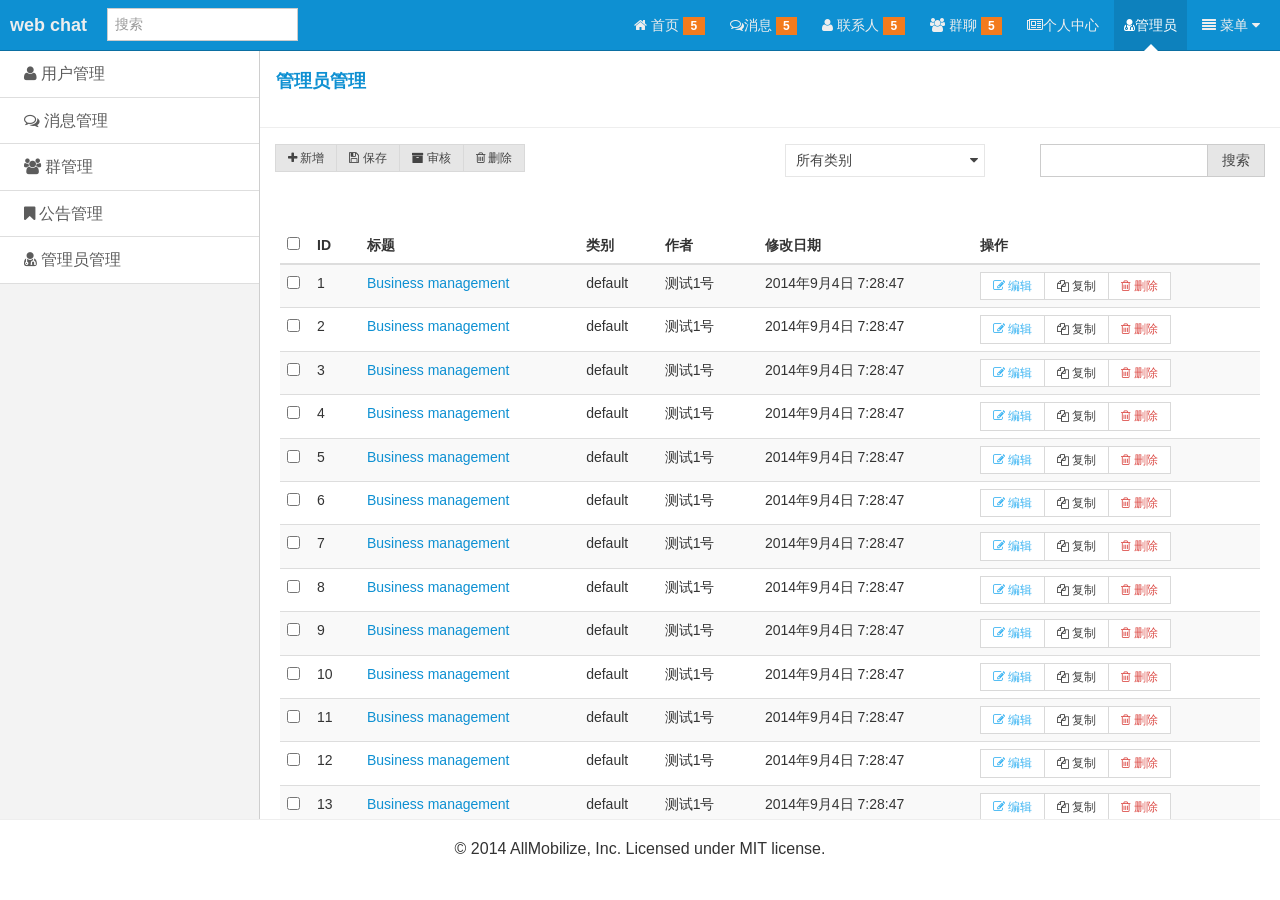
==== chat-web/src/main/webapp/admin-admin.html @ d7d0acbb "添加管理员管理，群管理，消息管理，推送管理页面。 更新用户管理，管理员页面，个人中心页面，首页" ====
<!doctype html>
<html class="no-js fixed-layout">
<head>
	<meta charset="utf-8">
	<meta http-equiv="X-UA-Compatible" content="IE=edge">
	<title>管理员管理</title>
	<meta name="description" content="这是一个admin页面">
	<meta name="keywords" content="admin">
	<meta name="viewport" content="width=device-width, initial-scale=1">
	<meta name="renderer" content="webkit">
	<meta http-equiv="Cache-Control" content="no-siteapp" />
	<link rel="icon" type="image/png" href="assets/i/favicon.png">
	<link rel="apple-touch-icon-precomposed" href="assets/i/app-icon72x72@2x.png">
	<meta name="apple-mobile-web-app-title" content="Amaze UI" />
	<link rel="stylesheet" href="assets/css/amazeui.min.css"/>
	<link rel="stylesheet" href="assets/css/admin.css">
</head>
<body>
	<header class="am-topbar am-topbar-inverse admin-header">
		<div class="am-topbar-brand"><strong>web chat</strong></div>
		<button class="am-topbar-btn am-topbar-toggle am-btn am-btn-sm am-btn-success am-show-sm-only" data-am-collapse="{target: '#topbar-collapse'}"><span class="am-sr-only">导航切换</span> <span class="am-icon-bars"></span></button>
	
		<div class="am-collapse am-topbar-collapse" id="topbar-collapse">
			<!-- 搜索框（通过键入名称模糊搜索好友和群）-->
			<form class="am-topbar-form am-topbar-left am-form-inline" role="search">
				<div class="am-form-group">
					<input type="text" class="am-form-field am-input-sm" placeholder="搜索">
				</div>
			</form>
			<!-- 导航栏-->
			<ul class="am-nav am-nav-pills am-topbar-nav am-topbar-right admin-header-list">
				<li><a href="index.html"><span class="am-icon-home"></span> 首页 <span class="am-badge am-badge-warning">5</span></a></li>
				<li><a href="messages.html"><span class="am-icon-comments-o"></span>消息 <span class="am-badge am-badge-warning">5</span></a></li>
				<li><a href="friends.html"><span class="am-icon-user"></span> 联系人 <span class="am-badge am-badge-warning">5</span></a></li>
				<li><a href="flocks.html"><span class="am-icon-group"></span> 群聊 <span class="am-badge am-badge-warning">5</span></a></li>
				<li><a href="personalInfo.html"><span class="am-icon-newspaper-o"></span>个人中心</a></li>
				<li class="am-active"><a href="admin.html"><span class="am-icon-user-md"></span>管理员</a></li>
				<li class="am-dropdown" data-am-dropdown>
					<a class="am-dropdown-toggle" data-am-dropdown-toggle href="javascript:;"><span class="am-icon-align-justify"></span> 菜单 <span class="am-icon-caret-down"></span></a>
					<ul class="am-dropdown-content">
						<li><a href="#"><span class="am-icon-cog"></span> 设置</a></li>
						<li><a href="#"><span class="am-icon-puzzle-piece"></span> 帮助</a></li>
						<li><a href="#"><span class="am-icon-power-off"></span> 退出</a></li>
						<li><a href="#"><span class="am-icon-arrows-h"></span> 切换用户</a></li>
					</ul>
				</li>
			</ul>
		</div>
	</header>

	<div class="am-cf admin-main" style="height:91%;">
		<!-- sidebar start -->
		<div class="admin-sidebar am-offcanvas" id="admin-offcanvas">
			<ul class="am-list admin-sidebar-list">
				<li ><a href="admin-user.html"><span class="am-icon-user"></span> 用户管理</a></li>
				<li><a href="admin-message.html"><span class="am-icon-comments-o"></span> 消息管理</a></li>
				<li><a href="admin-flock.html"><span class="am-icon-group"></span> 群管理</a></li>
				<li><a href="admin-push.html"><span class="am-icon-bookmark"></span> 公告管理</a></li>
				<li class="am-active"><a href="admin-admin.html"><span class="am-icon-user-md"></span> 管理员管理</a></li>
			</ul>
		</div>
		<!-- content start -->
		<div class="admin-content" style="height:100%">
			<div class="am-cf am-padding am-padding-bottom " style="height:10%;border-bottom:1px solid #eeeeee;">
				<div class="am-fl am-cf"><strong class="am-text-primary am-text-lg">管理员管理</strong></div>
			</div>

			<div class="am-g am-margin-top" style="height:10%">
				<div class="am-u-sm-12 am-u-md-6">
					<div class="am-btn-toolbar">
						<div class="am-btn-group am-btn-group-xs">
					        <button type="button" class="am-btn am-btn-default"><span class="am-icon-plus"></span> 新增</button>
					        <button type="button" class="am-btn am-btn-default"><span class="am-icon-save"></span> 保存</button>
					        <button type="button" class="am-btn am-btn-default"><span class="am-icon-archive"></span> 审核</button>
					        <button type="button" class="am-btn am-btn-default"><span class="am-icon-trash-o"></span> 删除</button>
						</div>
					</div>
			  </div>
			  <div class="am-u-sm-12 am-u-md-3 ">
			    <div class="am-form-group">
			      <select data-am-selected="{btnSize: 'sm'}">
			        <option value="option1">所有类别</option>
			        <option value="option2">IT业界</option>
			        <option value="option3">数码产品</option>
			        <option value="option3">笔记本电脑</option>
			        <option value="option3">平板电脑</option>
			        <option value="option3">只能手机</option>
			        <option value="option3">超极本</option>
			      </select>
			    </div>
			  </div>
			  <div class="am-u-sm-12 am-u-md-3">
			    <div class="am-input-group am-input-group-sm">
			      <input type="text" class="am-form-field">
			    <span class="am-input-group-btn">
			      <button class="am-btn am-btn-default" type="button">搜索</button>
			    </span>
			    </div>
			  </div>
			</div>
		
			<div class="am-g am-scrollable-vertical" style="height:80%">
		      <div class="am-u-sm-12">
		        <form class="am-form">
		          <table class="am-table am-table-striped am-table-hover table-main">
		            <thead>
		            <tr>
		              <th class="table-check"><input type="checkbox" /></th><th class="table-id">ID</th><th class="table-title">标题</th><th class="table-type">类别</th><th class="table-author am-hide-sm-only">作者</th><th class="table-date am-hide-sm-only">修改日期</th><th class="table-set">操作</th>
		            </tr>
		            </thead>
		            <tbody>
		            <tr>
		              <td><input type="checkbox" /></td>
		              <td>1</td>
		              <td><a href="#">Business management</a></td>
		              <td>default</td>
		              <td class="am-hide-sm-only">测试1号</td>
		              <td class="am-hide-sm-only">2014年9月4日 7:28:47</td>
		              <td>
		                <div class="am-btn-toolbar">
		                  <div class="am-btn-group am-btn-group-xs">
		                    <button class="am-btn am-btn-default am-btn-xs am-text-secondary"><span class="am-icon-pencil-square-o"></span> 编辑</button>
		                    <button class="am-btn am-btn-default am-btn-xs am-hide-sm-only"><span class="am-icon-copy"></span> 复制</button>
		                    <button class="am-btn am-btn-default am-btn-xs am-text-danger am-hide-sm-only"><span class="am-icon-trash-o"></span> 删除</button>
		                  </div>
		                </div>
		              </td>
		            </tr>
		            <tr>
		              <td><input type="checkbox" /></td>
		              <td>2</td>
		              <td><a href="#">Business management</a></td>
		              <td>default</td>
		              <td class="am-hide-sm-only">测试1号</td>
		              <td class="am-hide-sm-only">2014年9月4日 7:28:47</td>
		              <td>
		                <div class="am-btn-toolbar">
		                  <div class="am-btn-group am-btn-group-xs">
		                    <button class="am-btn am-btn-default am-btn-xs am-text-secondary"><span class="am-icon-pencil-square-o"></span> 编辑</button>
		                    <button class="am-btn am-btn-default am-btn-xs am-hide-sm-only"><span class="am-icon-copy"></span> 复制</button>
		                    <button class="am-btn am-btn-default am-btn-xs am-text-danger am-hide-sm-only"><span class="am-icon-trash-o"></span> 删除</button>
		                  </div>
		                </div>
		              </td>
		            </tr>
		            <tr>
		              <td><input type="checkbox" /></td>
		              <td>3</td>
		              <td><a href="#">Business management</a></td>
		              <td>default</td>
		              <td class="am-hide-sm-only">测试1号</td>
		              <td class="am-hide-sm-only">2014年9月4日 7:28:47</td>
		              <td>
		                <div class="am-btn-toolbar">
		                  <div class="am-btn-group am-btn-group-xs">
		                    <button class="am-btn am-btn-default am-btn-xs am-text-secondary"><span class="am-icon-pencil-square-o"></span> 编辑</button>
		                    <button class="am-btn am-btn-default am-btn-xs am-hide-sm-only"><span class="am-icon-copy"></span> 复制</button>
		                    <button class="am-btn am-btn-default am-btn-xs am-text-danger am-hide-sm-only"><span class="am-icon-trash-o"></span> 删除</button>
		                  </div>
		                </div>
		              </td>
		            </tr>
		            <tr>
		              <td><input type="checkbox" /></td>
		              <td>4</td>
		              <td><a href="#">Business management</a></td>
		              <td>default</td>
		              <td class="am-hide-sm-only">测试1号</td>
		              <td class="am-hide-sm-only">2014年9月4日 7:28:47</td>
		              <td>
		                <div class="am-btn-toolbar">
		                  <div class="am-btn-group am-btn-group-xs">
		                    <button class="am-btn am-btn-default am-btn-xs am-text-secondary"><span class="am-icon-pencil-square-o"></span> 编辑</button>
		                    <button class="am-btn am-btn-default am-btn-xs am-hide-sm-only"><span class="am-icon-copy"></span> 复制</button>
		                    <button class="am-btn am-btn-default am-btn-xs am-text-danger am-hide-sm-only"><span class="am-icon-trash-o"></span> 删除</button>
		                  </div>
		                </div>
		              </td>
		            </tr>
		            <tr>
		              <td><input type="checkbox" /></td>
		              <td>5</td>
		              <td><a href="#">Business management</a></td>
		              <td>default</td>
		              <td class="am-hide-sm-only">测试1号</td>
		              <td class="am-hide-sm-only">2014年9月4日 7:28:47</td>
		              <td>
		                <div class="am-btn-toolbar">
		                  <div class="am-btn-group am-btn-group-xs">
		                    <button class="am-btn am-btn-default am-btn-xs am-text-secondary"><span class="am-icon-pencil-square-o"></span> 编辑</button>
		                    <button class="am-btn am-btn-default am-btn-xs am-hide-sm-only"><span class="am-icon-copy"></span> 复制</button>
		                    <button class="am-btn am-btn-default am-btn-xs am-text-danger am-hide-sm-only"><span class="am-icon-trash-o"></span> 删除</button>
		                  </div>
		                </div>
		              </td>
		            </tr>
		            <tr>
		              <td><input type="checkbox" /></td>
		              <td>6</td>
		              <td><a href="#">Business management</a></td>
		              <td>default</td>
		              <td class="am-hide-sm-only">测试1号</td>
		              <td class="am-hide-sm-only">2014年9月4日 7:28:47</td>
		              <td>
		                <div class="am-btn-toolbar">
		                  <div class="am-btn-group am-btn-group-xs">
		                    <button class="am-btn am-btn-default am-btn-xs am-text-secondary"><span class="am-icon-pencil-square-o"></span> 编辑</button>
		                    <button class="am-btn am-btn-default am-btn-xs am-hide-sm-only"><span class="am-icon-copy"></span> 复制</button>
		                    <button class="am-btn am-btn-default am-btn-xs am-text-danger am-hide-sm-only"><span class="am-icon-trash-o"></span> 删除</button>
		                  </div>
		                </div>
		              </td>
		            </tr>
		            <tr>
		              <td><input type="checkbox" /></td>
		              <td>7</td>
		              <td><a href="#">Business management</a></td>
		              <td>default</td>
		              <td class="am-hide-sm-only">测试1号</td>
		              <td class="am-hide-sm-only">2014年9月4日 7:28:47</td>
		              <td>
		                <div class="am-btn-toolbar">
		                  <div class="am-btn-group am-btn-group-xs">
		                    <button class="am-btn am-btn-default am-btn-xs am-text-secondary"><span class="am-icon-pencil-square-o"></span> 编辑</button>
		                    <button class="am-btn am-btn-default am-btn-xs am-hide-sm-only"><span class="am-icon-copy"></span> 复制</button>
		                    <button class="am-btn am-btn-default am-btn-xs am-text-danger am-hide-sm-only"><span class="am-icon-trash-o"></span> 删除</button>
		                  </div>
		                </div>
		              </td>
		            </tr>
		            <tr>
		              <td><input type="checkbox" /></td>
		              <td>8</td>
		              <td><a href="#">Business management</a></td>
		              <td>default</td>
		              <td class="am-hide-sm-only">测试1号</td>
		              <td class="am-hide-sm-only">2014年9月4日 7:28:47</td>
		              <td>
		                <div class="am-btn-toolbar">
		                  <div class="am-btn-group am-btn-group-xs">
		                    <button class="am-btn am-btn-default am-btn-xs am-text-secondary"><span class="am-icon-pencil-square-o"></span> 编辑</button>
		                    <button class="am-btn am-btn-default am-btn-xs am-hide-sm-only"><span class="am-icon-copy"></span> 复制</button>
		                    <button class="am-btn am-btn-default am-btn-xs am-text-danger am-hide-sm-only"><span class="am-icon-trash-o"></span> 删除</button>
		                  </div>
		                </div>
		              </td>
		            </tr>
		            <tr>
		              <td><input type="checkbox" /></td>
		              <td>9</td>
		              <td><a href="#">Business management</a></td>
		              <td>default</td>
		              <td class="am-hide-sm-only">测试1号</td>
		              <td class="am-hide-sm-only">2014年9月4日 7:28:47</td>
		              <td>
		                <div class="am-btn-toolbar">
		                  <div class="am-btn-group am-btn-group-xs">
		                    <button class="am-btn am-btn-default am-btn-xs am-text-secondary"><span class="am-icon-pencil-square-o"></span> 编辑</button>
		                    <button class="am-btn am-btn-default am-btn-xs am-hide-sm-only"><span class="am-icon-copy"></span> 复制</button>
		                    <button class="am-btn am-btn-default am-btn-xs am-text-danger am-hide-sm-only"><span class="am-icon-trash-o"></span> 删除</button>
		                  </div>
		                </div>
		              </td>
		            </tr>
		            <tr>
		              <td><input type="checkbox" /></td>
		              <td>10</td>
		              <td><a href="#">Business management</a></td>
		              <td>default</td>
		              <td class="am-hide-sm-only">测试1号</td>
		              <td class="am-hide-sm-only">2014年9月4日 7:28:47</td>
		              <td>
		                <div class="am-btn-toolbar">
		                  <div class="am-btn-group am-btn-group-xs">
		                    <button class="am-btn am-btn-default am-btn-xs am-text-secondary"><span class="am-icon-pencil-square-o"></span> 编辑</button>
		                    <button class="am-btn am-btn-default am-btn-xs am-hide-sm-only"><span class="am-icon-copy"></span> 复制</button>
		                    <button class="am-btn am-btn-default am-btn-xs am-text-danger am-hide-sm-only"><span class="am-icon-trash-o"></span> 删除</button>
		                  </div>
		                </div>
		              </td>
		            </tr>
		            <tr>
		              <td><input type="checkbox" /></td>
		              <td>11</td>
		              <td><a href="#">Business management</a></td>
		              <td>default</td>
		              <td class="am-hide-sm-only">测试1号</td>
		              <td class="am-hide-sm-only">2014年9月4日 7:28:47</td>
		              <td>
		                <div class="am-btn-toolbar">
		                  <div class="am-btn-group am-btn-group-xs">
		                    <button class="am-btn am-btn-default am-btn-xs am-text-secondary"><span class="am-icon-pencil-square-o"></span> 编辑</button>
		                    <button class="am-btn am-btn-default am-btn-xs am-hide-sm-only"><span class="am-icon-copy"></span> 复制</button>
		                    <button class="am-btn am-btn-default am-btn-xs am-text-danger am-hide-sm-only"><span class="am-icon-trash-o"></span> 删除</button>
		                  </div>
		                </div>
		              </td>
		            </tr>
		            <tr>
		              <td><input type="checkbox" /></td>
		              <td>12</td>
		              <td><a href="#">Business management</a></td>
		              <td>default</td>
		              <td class="am-hide-sm-only">测试1号</td>
		              <td class="am-hide-sm-only">2014年9月4日 7:28:47</td>
		              <td>
		                <div class="am-btn-toolbar">
		                  <div class="am-btn-group am-btn-group-xs">
		                    <button class="am-btn am-btn-default am-btn-xs am-text-secondary"><span class="am-icon-pencil-square-o"></span> 编辑</button>
		                    <button class="am-btn am-btn-default am-btn-xs am-hide-sm-only"><span class="am-icon-copy"></span> 复制</button>
		                    <button class="am-btn am-btn-default am-btn-xs am-text-danger am-hide-sm-only"><span class="am-icon-trash-o"></span> 删除</button>
		                  </div>
		                </div>
		              </td>
		            </tr>
		            <tr>
		              <td><input type="checkbox" /></td>
		              <td>13</td>
		              <td><a href="#">Business management</a></td>
		              <td>default</td>
		              <td class="am-hide-sm-only">测试1号</td>
		              <td class="am-hide-sm-only">2014年9月4日 7:28:47</td>
		              <td>
		                <div class="am-btn-toolbar">
		                  <div class="am-btn-group am-btn-group-xs">
		                    <button class="am-btn am-btn-default am-btn-xs am-text-secondary"><span class="am-icon-pencil-square-o"></span> 编辑</button>
		                    <button class="am-btn am-btn-default am-btn-xs am-hide-sm-only"><span class="am-icon-copy"></span> 复制</button>
		                    <button class="am-btn am-btn-default am-btn-xs am-text-danger am-hide-sm-only"><span class="am-icon-trash-o"></span> 删除</button>
		                  </div>
		                </div>
		              </td>
		            </tr>
		            <tr>
		              <td><input type="checkbox" /></td>
		              <td>14</td>
		              <td><a href="#">Business management</a></td>
		              <td>default</td>
		              <td class="am-hide-sm-only">测试14号</td>
		              <td class="am-hide-sm-only">2014年9月4日 7:28:47</td>
		              <td>
		                <div class="am-btn-toolbar">
		                  <div class="am-btn-group am-btn-group-xs">
		                    <button class="am-btn am-btn-default am-btn-xs am-text-secondary"><span class="am-icon-pencil-square-o"></span> 编辑</button>
		                    <button class="am-btn am-btn-default am-btn-xs am-hide-sm-only"><span class="am-icon-copy"></span> 复制</button>
		                    <button class="am-btn am-btn-default am-btn-xs am-text-danger am-hide-sm-only"><span class="am-icon-trash-o"></span> 删除</button>
		                  </div>
		                </div>
		              </td>
		            </tr>
		            <tr>
		              <td><input type="checkbox" /></td>
		              <td>15</td>
		              <td><a href="#">Business management</a></td>
		              <td>default</td>
		              <td class="am-hide-sm-only">测试1号</td>
		              <td class="am-hide-sm-only">2014年9月4日 7:28:47</td>
		              <td>
		                <div class="am-btn-toolbar">
		                  <div class="am-btn-group am-btn-group-xs">
		                    <button class="am-btn am-btn-default am-btn-xs am-text-secondary"><span class="am-icon-pencil-square-o"></span> 编辑</button>
		                    <button class="am-btn am-btn-default am-btn-xs am-hide-sm-only"><span class="am-icon-copy"></span> 复制</button>
		                    <button class="am-btn am-btn-default am-btn-xs am-text-danger am-hide-sm-only"><span class="am-icon-trash-o"></span> 删除</button>
		                  </div>
		                </div>
		              </td>
		            </tr>
		            </tbody>
		          </table>
		          <div class="am-cf">
		            共 15 条记录
		            <div class="am-fr">
		              <ul class="am-pagination">
		                <li class="am-disabled"><a href="#">«</a></li>
		                <li class="am-active"><a href="#">1</a></li>
		                <li><a href="#">2</a></li>
		                <li><a href="#">3</a></li>
		                <li><a href="#">4</a></li>
		                <li><a href="#">5</a></li>
		                <li><a href="#">»</a></li>
		              </ul>
		            </div>
		          </div>
		          <hr />
		          <p>注：.....</p>
		        </form>
		      </div>
		    </div>
		</div>
	</div>

	<a href="#" class="am-icon-btn am-icon-th-list am-show-sm-only admin-menu" data-am-offcanvas="{target: '#admin-offcanvas'}"></a>

	<footer >
		<hr>
		<p style="text-align: center;">© 2014 AllMobilize, Inc. Licensed under MIT license.</p>
	</footer>
	<script src="assets/js/jquery.min.js"></script>
	<script src="assets/js/amazeui.min.js"></script>
	<script src="assets/js/app.js"></script>
	<script type="text/javascript">
		<!--li标签选中样式设置 -->
		$(document).ready(function(){
			$("ul li").click(function(){
				$(this).addClass("am-active").siblings().removeClass("am-active")
			});
		});
	</script>
</body>
</html>
---- chat-web/src/main/webapp/assets/css/admin.css ----
/**
 * admin.css
 */

ul {
  margin-top: 0;
}

.admin-icon-yellow {
  color: #ffbe40;
}

.admin-header {
  font-size: 1.4rem;
  margin-bottom: 0;
}

.admin-header-list a:hover :after {
  content: none;
}

.admin-main {
  background: #f3f3f3;
}

.admin-menu {
  position: fixed;
  z-index: 10;
  bottom: 30px;
  right: 20px;
}

.admin-sidebar {
  width: 260px;
  min-height: 100%;
  float: left;
  border-right: 1px solid #cecece;
}

.admin-sidebar-list {
  margin-bottom: 0;
}

.admin-sidebar-list li a {
  color: #5c5c5c;
  padding-left: 24px;
}

.admin-sidebar-list li:first-child {
  border-top: none;
}

.admin-sidebar-sub {
  margin-top: 0;
  margin-bottom: 0;
  box-shadow: 0 16px 8px -15px #e2e2e2 inset;
  background: #ececec;
  padding-left: 24px;
}

.admin-sidebar-sub li:first-child {
  border-top: 1px solid #dedede;
}

.admin-sidebar-panel {
  margin: 10px;
}

.admin-content {
  width: auto;
  overflow: hidden;
  height: 100%;
  background: #fff;
}

.admin-content-list {
  border: 1px solid #e9ecf1;
  margin-top: 0;
}

.admin-content-list li {
  border: 1px solid #e9ecf1;
  border-width: 0 1px;
  margin-left: -1px;
}

.admin-content-list li:first-child {
  border-left: none;
}

.admin-content-list li:last-child {
  border-right: none;
}

.admin-content-table a {
  color: #535353;
}
.admin-content-file {
  margin-bottom: 0;
  color: #666;
}

.admin-content-file p {
  margin: 0 0 5px 0;
  font-size: 1.4rem;
}

.admin-content-file li {
  padding: 10px 0;
}

.admin-content-file li:first-child {
  border-top: none;
}

.admin-content-file li:last-child {
  border-bottom: none;
}

.admin-content-file li .am-progress {
  margin-bottom: 4px;
}

.admin-content-file li .am-progress-bar {
  line-height: 14px;
}

.admin-content-task {
  margin-bottom: 0;
}

.admin-content-task li {
  padding: 5px 0;
  border-color: #eee;
}

.admin-content-task li:first-child {
  border-top: none;
}

.admin-content-task li:last-child {
  border-bottom: none;
}

.admin-task-meta {
  font-size: 1.2rem;
  color: #999;
}

.admin-task-bd {
  font-size: 1.4rem;
  margin-bottom: 5px;
}

.admin-content-comment {
  margin-bottom: 0;
}

.admin-content-comment .am-comment-bd {
  font-size: 1.4rem;
}

.admin-content-pagination {
  margin-bottom: 0;
}
.admin-content-pagination li a {
  padding: 4px 8px;
}

@media only screen and (min-width: 641px) {
  .admin-sidebar {
    display: block;
    position: static;
    background: none;
  }

  .admin-offcanvas-bar {
    position: static;
    width: auto;
    background: none;
    -webkit-transform: translate3d(0, 0, 0);
    -ms-transform: translate3d(0, 0, 0);
    transform: translate3d(0, 0, 0);
  }
  .admin-offcanvas-bar:after {
    content: none;
  }
}

@media only screen and (max-width: 640px) {
  .admin-sidebar {
    width: inherit;
  }

  .admin-offcanvas-bar {
    background: #f3f3f3;
  }

  .admin-offcanvas-bar:after {
    background: #BABABA;
  }

  .admin-sidebar-list a:hover, .admin-sidebar-list a:active{
    -webkit-transition: background-color .3s ease;
    -moz-transition: background-color .3s ease;
    -ms-transition: background-color .3s ease;
    -o-transition: background-color .3s ease;
    transition: background-color .3s ease;
    background: #E4E4E4;
  }

  .admin-content-list li {
    padding: 10px;
    border-width: 1px 0;
    margin-top: -1px;
  }

  .admin-content-list li:first-child {
    border-top: none;
  }

  .admin-content-list li:last-child {
    border-bottom: none;
  }

  .admin-form-text {
    text-align: left !important;
  }

}

/*
* user.html css
*/
.user-info {
  margin-bottom: 15px;
}

.user-info .am-progress {
  margin-bottom: 4px;
}

.user-info p {
  margin: 5px;
}

.user-info-order {
  font-size: 1.4rem;
}

/*
* errorLog.html css
*/

.error-log .am-pre-scrollable {
  max-height: 40rem;
}

/*
* table.html css
*/

.table-main {
  font-size: 1.4rem;
  padding: .5rem;
}

.table-main button {
  background: #fff;
}

.table-check {
  width: 30px;
}

.table-id {
  width: 50px;
}

@media only screen and (max-width: 640px) {
  .table-select {
    margin-top: 10px;
    margin-left: 5px;
  }
}

/*
gallery.html css
*/

.gallery-list li {
  padding: 10px;
}

.gallery-list a {
  color: #666;
}

.gallery-list a:hover {
  color: #3bb4f2;
}

.gallery-title {
  margin-top: 6px;
  font-size: 1.4rem;
}

.gallery-desc {
  font-size: 1.2rem;
  margin-top: 4px;
}

/*
 404.html css
*/

.page-404 {
  background: #fff;
  border: none;
  width: 200px;
  margin: 0 auto;
}


/*
 fixed-layout 固定头部和边栏布局
*/

.fixed-layout,
.fixed-layout body {
  height: 100%;
  overflow: hidden;
}

.fixed-layout .admin-header {
  position: fixed;
  top: 0;
  left: 0;
  right: 0;
  z-index: 1500;
}

.fixed-layout .admin-main {
  position: relative;
  height: 100%;
  padding-top: 51px;
}

/* .fixed-layout .admin-content, */
.fixed-layout .admin-sidebar {
  height: 100%;
  overflow-x: hidden;
  overflow-y: scroll;
}

.fixed-layout .admin-sidebar.am-active {
  z-index: 1600;
}
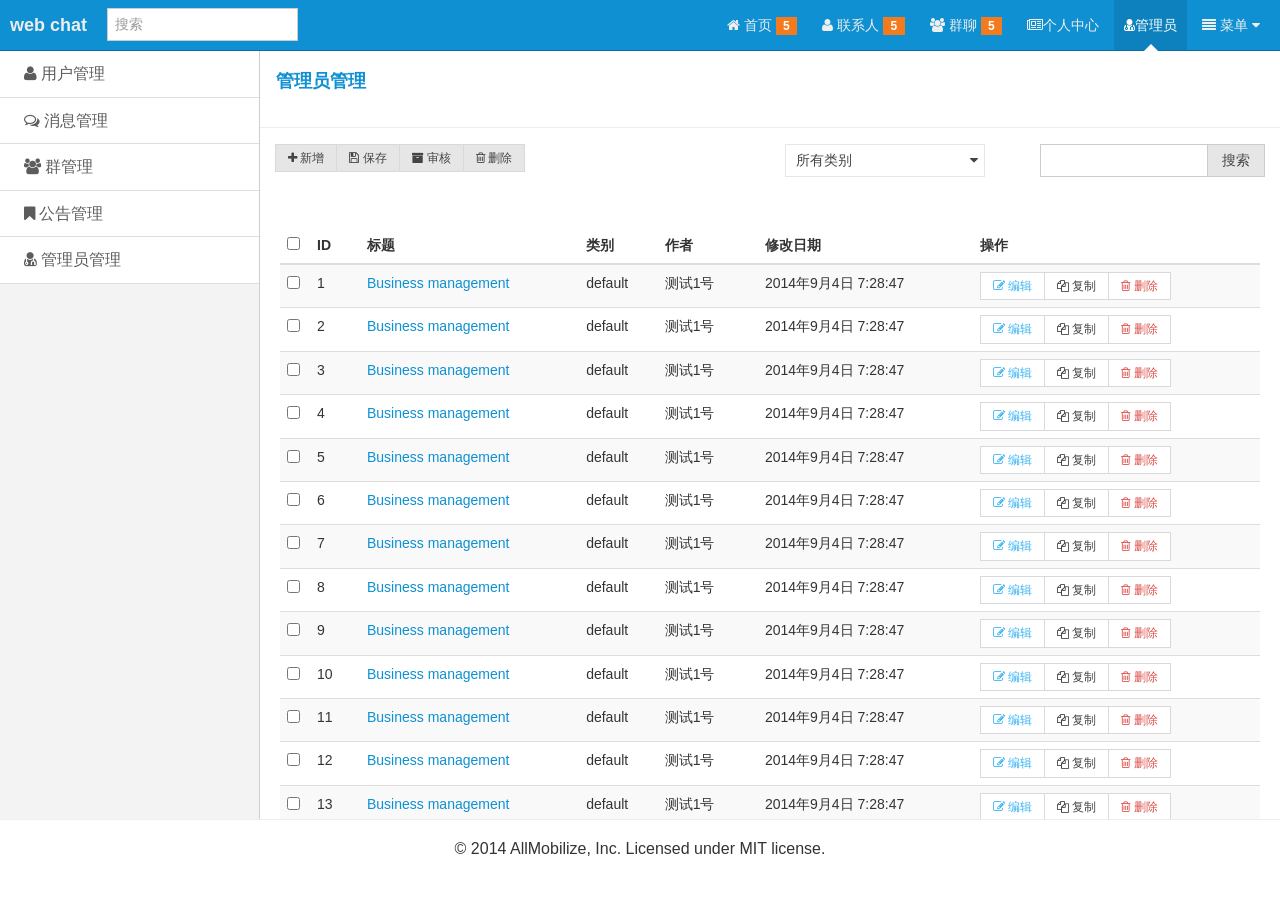
==== commit a987c4f5: "indexController添加登录页面图片生成和校验，修改页面布局" ====
--- a/chat-web/src/main/webapp/admin-admin.html
+++ b/chat-web/src/main/webapp/admin-admin.html
@@ -30,7 +30,6 @@
 			<!-- 导航栏-->
 			<ul class="am-nav am-nav-pills am-topbar-nav am-topbar-right admin-header-list">
 				<li><a href="index.html"><span class="am-icon-home"></span> 首页 <span class="am-badge am-badge-warning">5</span></a></li>
-				<li><a href="messages.html"><span class="am-icon-comments-o"></span>消息 <span class="am-badge am-badge-warning">5</span></a></li>
 				<li><a href="friends.html"><span class="am-icon-user"></span> 联系人 <span class="am-badge am-badge-warning">5</span></a></li>
 				<li><a href="flocks.html"><span class="am-icon-group"></span> 群聊 <span class="am-badge am-badge-warning">5</span></a></li>
 				<li><a href="personalInfo.html"><span class="am-icon-newspaper-o"></span>个人中心</a></li>
